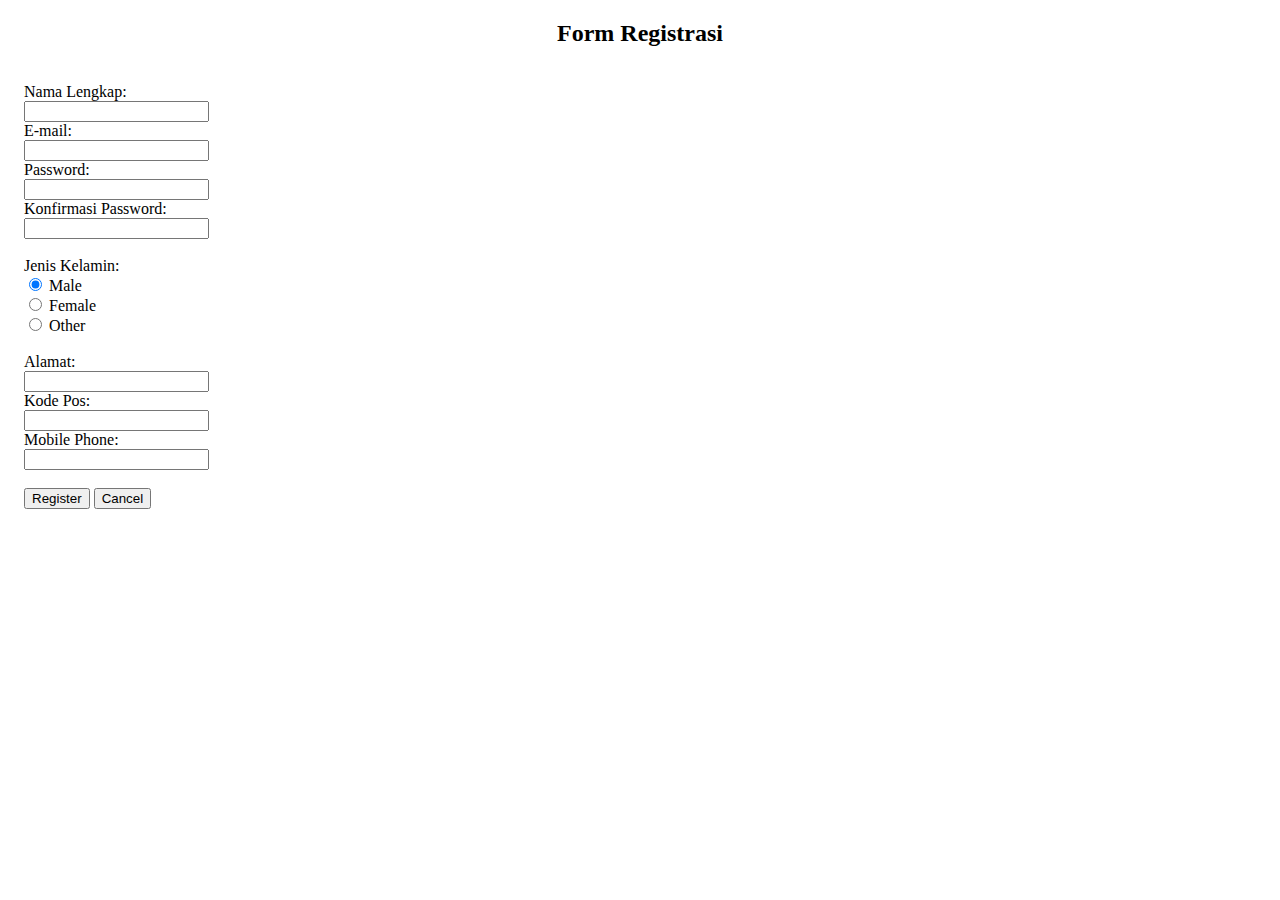
==== profile.html @ 301fc774 "tugas" ====
<!DOCTYPE html>
<html>
<body>


<h2 style="text-align:center;">Form Registrasi</h2>

<form action="/action_page.php" style="padding: 1em;">
Nama Lengkap:<br>
<input type="text" name="username"><br>

E-mail:<br>
<input type="email" name="email">
<br>

Password:<br>
<input type="password" name="psw">
<br>

Konfirmasi Password:<br>
<input type="password" name="psw">
<br><br>

Jenis Kelamin:<br>  
<input type="radio" name="gender" value="male" checked> Male<br>
<input type="radio" name="gender" value="female"> Female<br>
<input type="radio" name="gender" value="other"> Other<br><br>

Alamat:<br>
<input type="text" name="username">
<br>

Kode Pos:<br>
<input type="number maxlength="5" "><br>

Mobile Phone:<br>
<input type="tel">
<br><br>

<input type="submit" value="Register">
<input type="reset" value="Cancel">
</form>



</body>
</html>
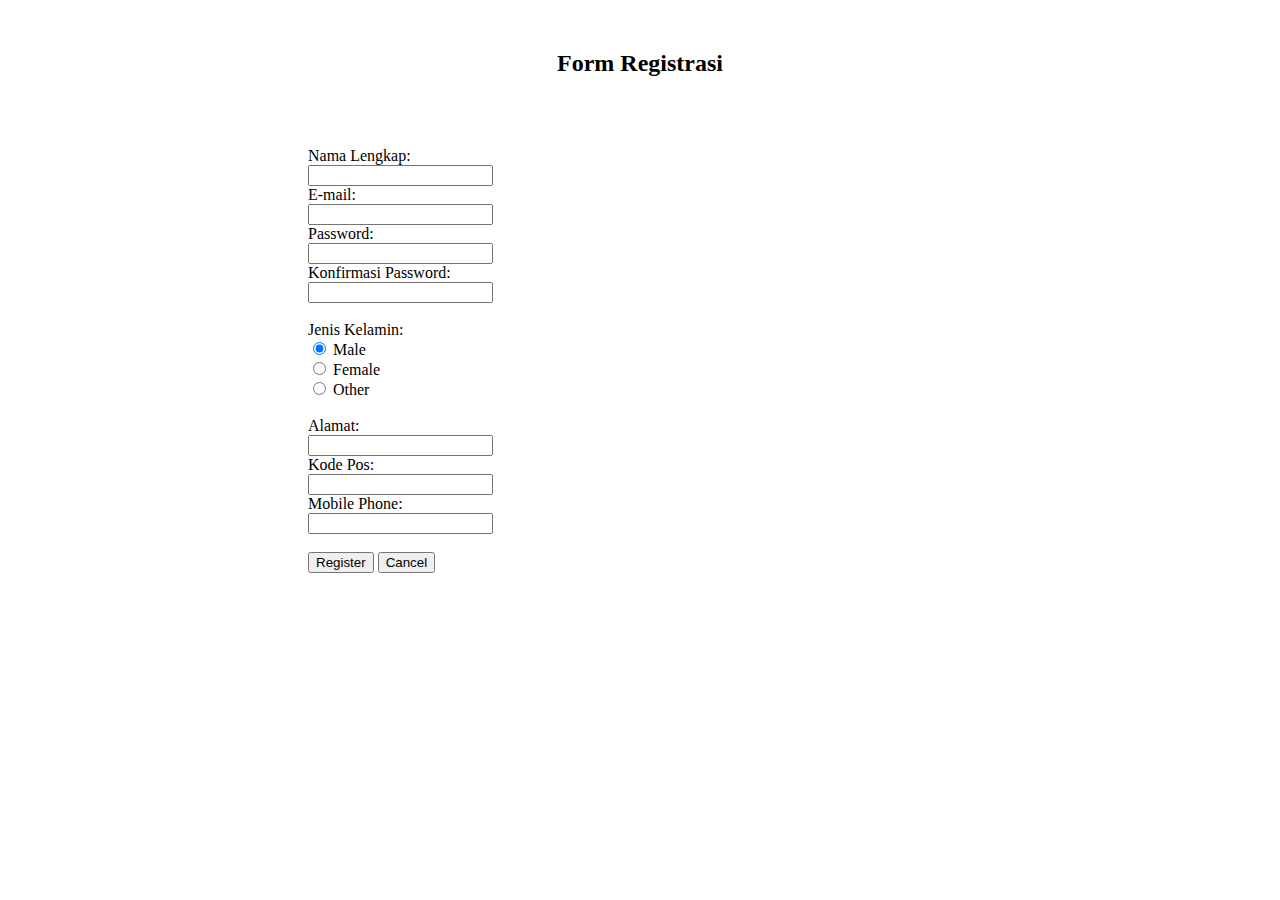
==== commit 52a88d4b: "tugas" ====
--- a/profile.html
+++ b/profile.html
@@ -3,9 +3,9 @@
 <body>
 
 
-<h2 style="text-align:center;">Form Registrasi</h2>
+<h2 style="text-align:center;padding-top: 30px;">Form Registrasi</h2>
 
-<form action="/action_page.php" style="padding: 1em;">
+<form action="/action_page.php" style="padding-left: 300px;padding-top: 50px;">
 Nama Lengkap:<br>
 <input type="text" name="username"><br>
 
